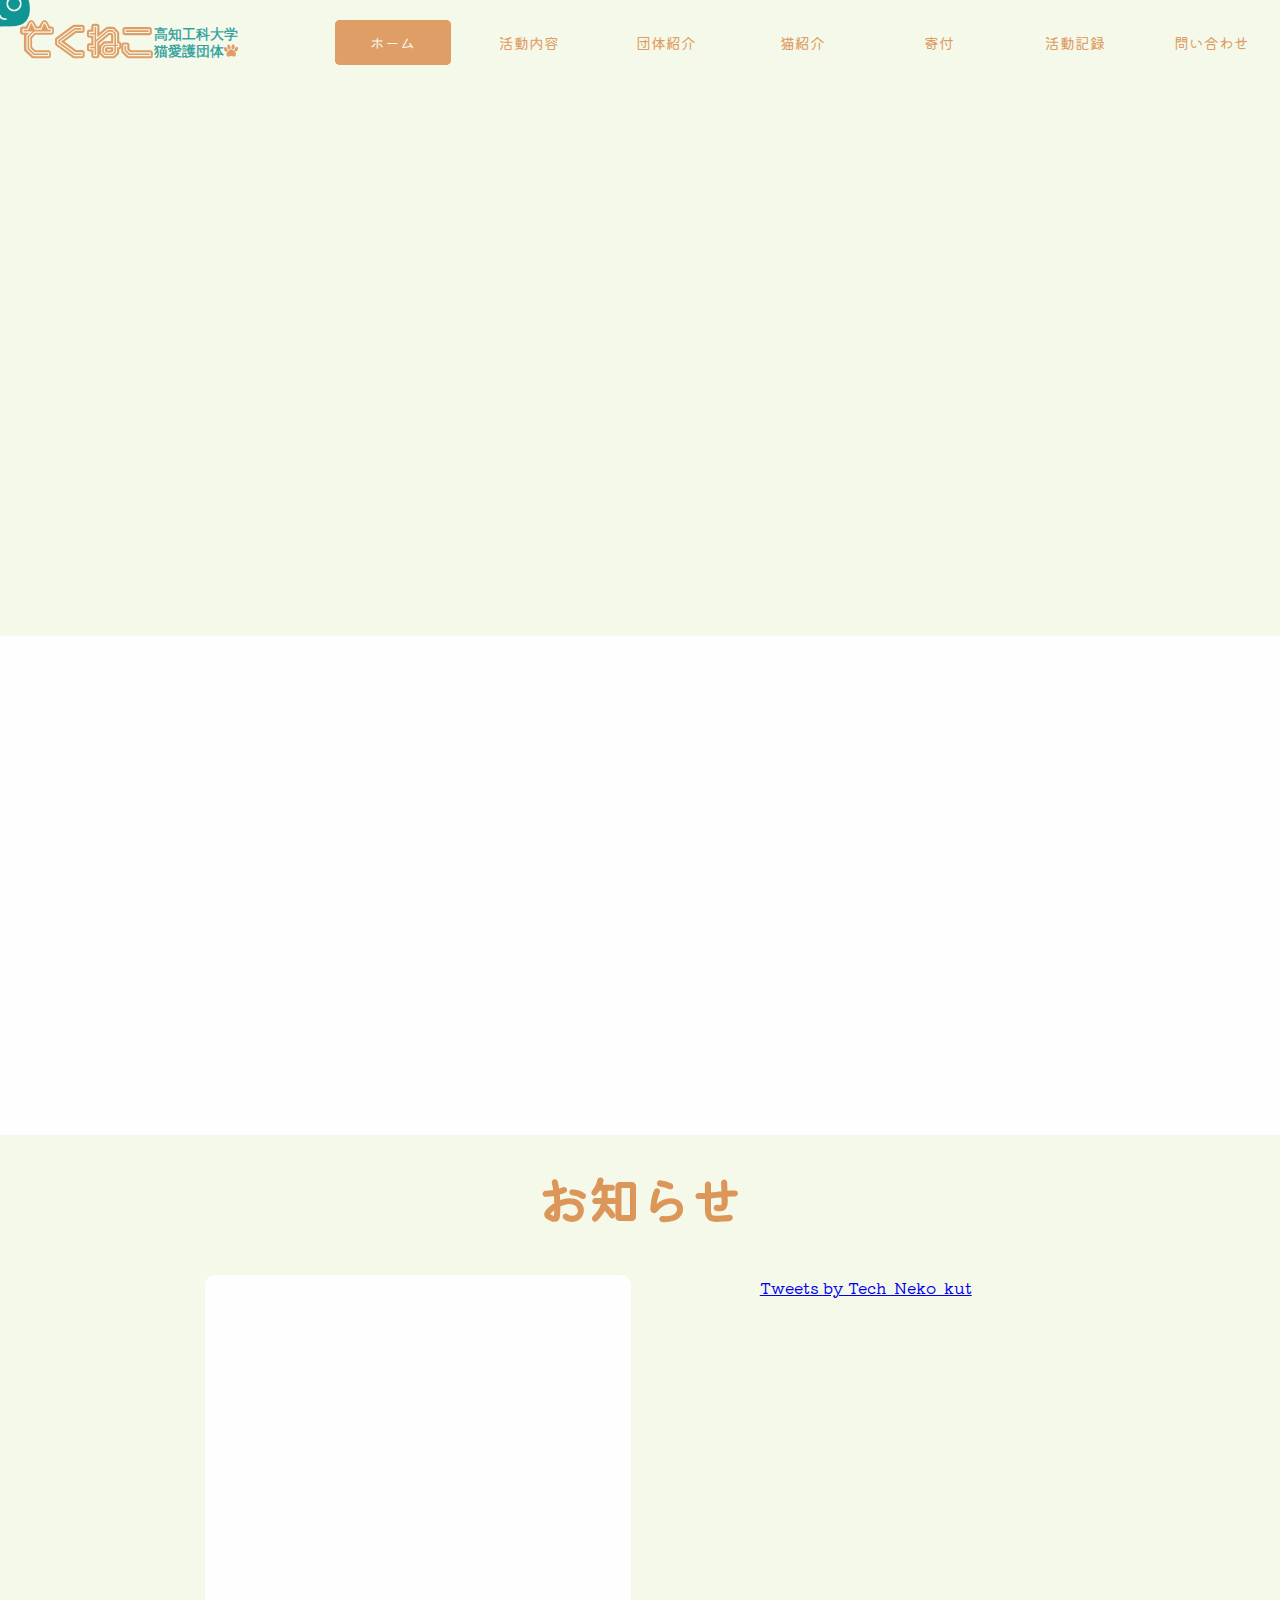
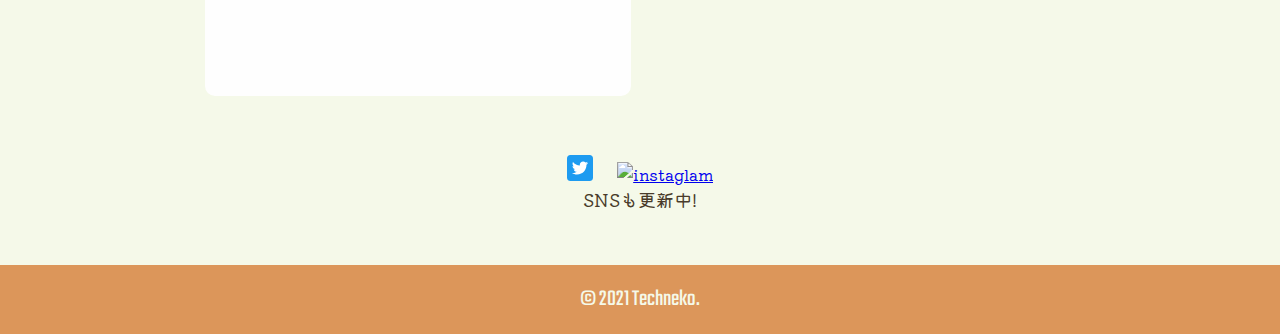
==== index.html @ 7e7b0cdd "svg" ====
<!DOCTYPE html>
<html lang="ja">

<head prefix=”og: http://ogp.me/ns#">
    <!-- Global site tag (gtag.js) - Google Analytics -->
    <script async src="https://www.googletagmanager.com/gtag/js?id=UA-202539326-1"></script>
    <script>
        window.dataLayer = window.dataLayer || [];
        function gtag() { dataLayer.push(arguments); }
        gtag('js', new Date());

        gtag('config', 'UA-202539326-1');
    </script>

    <meta charset="UTF-8">
    <meta http-equiv="X-UA-Compatible" content="IE=edge" />
    <link rel="stylesheet" href="style.css">
    <title>てくねこ | 高知工科大学猫サークル</title>
    <link rel="shortcut icon" href="favicon.ico" type="favicon.ico">
    <link rel="preconnect" href="https://fonts.gstatic.com">

    <link href="https://fonts.googleapis.com/css2?family=Kiwi+Maru:wght@300;400;500&family=Teko:wght@600&display=swap"
        rel="stylesheet">
    <meta name="viewport" content="width=device-width, initial-scale=1.0, maximum-scale=1.0, minimum-scale=1.0">
    <meta name="description" content="「てくねこ」は猫の保護に関わる様々な活動を通して、 人と猫のより良い共存について学ぶ学生団体(サークル)です。
    現在は主に高知工科大学周辺の猫を管理しています。" />

    <meta property="og:url" content="https://techneko-kut.com/" />
    <meta property="og:title" content="てくねこ | 高知工科大学猫サークル" />
    <meta property="og:description" content="「てくねこ」は猫の保護に関わる様々な活動を通して、 人と猫のより良い共存について学ぶ学生団体(サークル)です。
    現在は主に高知工科大学周辺の猫を管理しています。" />
    <meta property="og:type" content="website" />
    <meta property="og:site_name" content="てくねこ" />
    <meta property="og:image" content="http://techneko-kut.com/ogplogo.png" />
    <meta property="og:locale" content="ja_JP" />
    <!-- <meta property="fb:app_id" content="appIDを入力" /> -->

    <meta name="twitter:card" content="summary" />
    <meta name="twitter:site" content="@Tech_Neko_kut" />
    <meta name="twitter:creator" content="@Tech_Neko_kut" />
    <meta name="twitter:image" content="https://techneko-kut.com/ogplogo.png" />
    <meta name="twitter:title" content="てくねこ | 高知工科大学猫サークル">

</head>

<body>
    <script src="https://code.jquery.com/jquery-3.6.0.min.js"
        integrity="sha256-/xUj+3OJU5yExlq6GSYGSHk7tPXikynS7ogEvDej/m4=" crossorigin="anonymous"></script>
    <script src="techneko.js"></script>
    <!--←本体の下に設置しないと動きません！-->
    <div class="col-9 blurTrigger">
        <h1 class="fadeRightTrigger">てくねこ</h1> <img src="leader3_filter2.jpg" alt="" width="3000" height="1500">
    </div>
    <main>
        <section class="col-6">
            <h1 class="title fadeUpTrigger">ABOUT</h1>
            <h2 class="fadeUpTrigger">てくねこ</h2>
            <br>
            <img class="fadeUpTrigger" src="h&c.png" alt="" width = "283" height="130">
            <p class="fadeUpTrigger">
                人と猫のより良い共生を目指して設立された
                <br> 高知工科大学の学生団体です。
            </p>
        </section>
        <section class="col-5">
            <h2 class="title">お知らせ</h2>
            <div class="info">
                <dl>
                    <div class="col-3 fadeUpTrigger">
                        <dt>2021/7/23</dt>
                        <dd>
                            <a href="cat.html">猫情報を更新しました。<br>【パパンダ, 深キョン, まゆげ】</a>
                        </dd>
                    </div>
                    <div class="col-3 fadeUpTrigger">
                        <dt>2021/7/15</dt>
                        <dd>
                            <a href="index.html">ホームページを作成しました。</a>
                        </dd>
                    </div>
                    <!-- <div class="col-3 fadeUpTrigger">
                        <dt>2021/4/26</dt>
                        <dd>
                            <a href="#">ホームページを作成しました。</a>
                        </dd>
                    </div>
                    <div class="col-3 fadeUpTrigger">
                        <dt>2021/4/26</dt>
                        <dd>
                            <a href="#">ホームページを作成しました。</a>
                        </dd>
                    </div>
                    <div class="col-3 fadeUpTrigger">
                        <dt>2021/4/26</dt>
                        <dd>
                            <a href="#">ホームページを作成しました。</a>
                        </dd>
                    </div>
                    <div class="col-3 fadeUpTrigger">
                        <dt>2021/4/26</dt>
                        <dd>
                            <a href="#">ホームページを作成しました。</a>
                        </dd>
                    </div>
                    <div class="col-3 fadeUpTrigger">
                        <dt>2021/4/26</dt>
                        <dd>
                            <a href="#">ホームページを作成しました。</a>
                        </dd>
                    </div> -->
                </dl>
                <div class="sidebar">
                    <a class="twitter-timeline" data-lang="ja" data-width="400" data-height="350"
                        href="https://twitter.com/Tech_Neko_kut?ref_src=twsrc%5Etfw">Tweets by Tech_Neko_kut</a>
                    <script async src="https://platform.twitter.com/widgets.js" charset="utf-8"></script>
                </div>
            </div>
            <div class="sns_tag">
                <a href="https://mobile.twitter.com/tech_neko_kut"><img src="Twitter.svg" alt="twitter" class="sns" width="266" height="266"></a>
                <a href="https://www.instagram.com/tech_neko/"><img src="Instagram.png" alt="instaglam" class="sns" width="266" height="266"></a>
                <p>SNSも更新中!</p>
            </div>
        </section>
    </main>
    <nav>
        <div class="titleimage">
            <!-- <img src="logo.png" alt="logo" class="logo"> -->
            <a href="index.html">
                <img src="techneko_text2.svg" alt="title" class="techneko" width="564" height="104">
            </a>
        </div>

        <ul class="p-container">
            <li><a href="index.html" class="current"><span>ホーム</span></a></li>
            <li><a href="activity.html"><span>活動内容</span></a></li>
            <li><a href="group.html"><span>団体紹介</span></a></li>
            <li><a href="cat.html"><span>猫紹介</span></a></li>
            <li><a href="donation.html"><span>寄付</span></a></li>
            <li><a href="https://pando.life/standbycats"><span>活動記録</span></a></li>
            <li><a href="contact.html"><span>問い合わせ</span></a></li>
        </ul>
        <div class="snav">
            <ul class="s-container">
                <li><a href="index.html"><span>ホーム</span></a></li>
                <li><a href="activity.html"><span>活動内容</span></a></li>
                <li><a href="group.html"><span>団体紹介</span></a></li>
                <li><a href="cat.html"><span>猫紹介</span></a></li>
                <li><a href="donation.html"><span>寄付</span></a></li>
                <li><a href="https://pando.life/standbycats"><span>活動記録</span></a></li>
                <li><a href="contact.html"><span>問い合わせ</span></a></li>
                <li class="close"><span>閉じる</span></li>
            </ul>
        </div>
        <div id="hamburger">
            <span></span>
        </div>

    </nav>
    <footer>
        <p>
            © 2021 Techneko.
        </p>
    </footer>

</body>

</html>
---- style.css ----
* {
    margin: 0;
    padding: 0;
}

#stalker {
    pointer-events: none;
    position: fixed;
    top: -26px;
    /*座標調節（カーソル位置と円の中心を合わせる)*/
    left: -30px;
    /*座標調節（カーソル位置と円の中心を合わせる）*/
    width: 60px;
    /*マウスストーカーの直径*/
    height: 53px;
    /*マウスストーカーの直径*/
    background: url(greencat.png);
    background-size: 100%;
    transform: translate(0, 0);
    transition: transform 0.2s, top, 0.5s, left 0.5s, width .5s, height .5s, background-color .5s;
    /*ちょっと遅れてついてくるように*/
    transition-timing-function: ease-out;
    z-index: 999;
}



body {
    background: #F5F9E9;
    margin: 0;
    padding: 0;
    position: relative;
    overflow-x: hidden;
    font-family: 'Kiwi Maru', serif;
}

nav.titleimage {
    float: left;
    overflow: hidden;
}

img {
    width: 100%;
    height: auto;
}

img.logo {
    display: flex;
    width: 20%;
    margin-top: 30px;
    margin-left: 30px;
    max-width: 100px;
}

img.techneko {
    display: flex;
    width: 17vw;
    max-width: 400px;
}

.p-container {
    margin-left: auto;
    margin-right: 20px;
    width: auto;
}

nav {
    position: fixed;
    display: flex;
    top: 0;
    left: 0;
    width: 100%;
    min-height: 5%;
    padding: 20px 10px 10px 20px;
    overflow: hidden;
    background: #F5F9E9;
    opacity: 0.92;
    margin: 0px;
    text-align: center;
}

nav li {
    list-style-type: none;
    display: inline;
    padding: 0 10px;
    flex-wrap: nowrap;
    float: left;
}

.p-container a {
    height: 20px;
    width: 6.6vw;
    position: relative;
    display: table-cell;
    padding: 8px 16px;
    border-radius: 5px;
    color: #DC965A;
    background: #DC965A;
    text-decoration: none;
    font-size: 1.15vw;
    font-weight: medium;
    line-height: 2.0em;
    -webkit-transition: .8s;
    transition: .8s;
}

.p-container a.current {
    color: #F5F9E9;
}

.p-container a span {
    position: relative;
    z-index: 1;
}

.p-container a::before, .p-container a::after {
    content: "";
    position: absolute;
    top: 0;
    display: block;
    width: 51%;
    height: 100%;
    -webkit-transition: .2s;
    transition: .2s;
    background-color: #F5F9E9;
}

.p-container a.current::before, .p-container a.current::after {
    background-color: #DC965A;
    border-radius: 5px;
}

.p-container a::before {
    left: 0;
}

.p-container a::after {
    right: 0;
}

.p-container a:hover::before, .p-container a:hover::after {
    width: 0;
    background: #F5F9E9;
    border-radius: 5px;
}

.p-container a.current:hover::before, .p-container a.current:hover::after {
    background: #F5F9E9;
}

.p-container a:hover {
    color: #F5F9E9;
    border-radius: 5px;
}

main {
    overflow: hidden;
    background: #F5F9E9;
    position: relative;
    margin: 0px;
    color: #493B2A;
    display: flex;
    flex-direction: column;
    min-height: 72vh;
}

main.prepare {
    min-height: 67vh;
    margin: 160px 160px 0px;
    padding-bottom: 0;
}


/*横向き*/

/* @media screen and (orientation:landscape){
    main{
        padding-bottom: 0px;
    }  
  } */

/* その場で */

.fadeUp {
    animation-name: fadeUpAnime;
    animation-duration: 2.5s;
    animation-fill-mode: forwards;
    opacity: 0;
}

@keyframes fadeUpAnime {
    from {
        opacity: 0;
        transform: translateY(100px);
    }
    to {
        opacity: 1;
        transform: translateY(0);
    }
}

.fadeUpTrigger {
    opacity: 0;
}

.fadeRight {
    animation-name: fadeRightAnime;
    animation-duration: 2.5s;
    animation-fill-mode: forwards;
    opacity: 0;
}

@keyframes fadeRightAnime {
    from {
        opacity: 0;
        transform: translateX(100px);
    }
    to {
        opacity: 1;
        transform: translateX(0);
    }
}

.fadeRightTrigger {
    opacity: 0;
}

/* その場で */

.fadeIn {
    animation-name: fadeInAnime;
    animation-duration: 2.5s;
    animation-fill-mode: forwards;
    opacity: 0;
}

@keyframes fadeInAnime {
    from {
        opacity: 0;
    }
    to {
        opacity: 1;
    }
}

.fadeInTrigger {
    opacity: 0;
}

/* ぼかしから出現 */

.blur {
    animation-name: blurAnime;
    animation-duration: 2s;
    animation-fill-mode: forwards;
}

@keyframes blurAnime {
    from {
        filter: blur(10px);
        transform: scale(1.02);
        opacity: 0;
    }
    to {
        filter: blur(0);
        transform: scale(1);
        opacity: 1;
    }
}

/* スクロールをしたら出現する要素にはじめに透過0を指定　*/

.blurTrigger {
    opacity: 0;
}

.col-9 {
    position: relative;
    clear: both;
    margin: 12vmin 130px 0vw;
}

.col-9 h1 {
    display: flex;
    position: absolute;
    width: 35vw;
    height: 6vw;
    color: #FEFEFE;
    font-size: 7vw;
    margin: 15vw auto 6vw 42vw;
    padding: 1.2vw;
}

.col-9 h1 p {
    font-size: 3vw;
    margin-bottom: 1.2vw;
    margin-top: auto;
}

.col-6 {
    background: #FEFEFE;
    height: 38vw;
    text-align: center;
    padding-top: 1vw;
}

.col-6 img {
    width: 18vw;
}

.col-6 h1.title {
    line-height: 1;
    font-family: 'Teko', sans-serif;
    color: #DC965A;
    font-weight: bold;
    margin-top: 5vw;
    margin-bottom: 0;
    font-size: 6vw;
}

.col-6 h2{
    color: #493B2A;
    font-size: 2.5vw;
    margin-top: 0;
}

.col-6 p {
    color: #493B2A;
    font-size: 2vw;
    width: 50vw;
    overflow-wrap: break-word;
    margin: 25px auto 5.5vw;
}

.col-5 {
    margin: 3vw 0px 0px;
    background: #F5F9E9;
    min-height: 45vh;
    text-align: center;
}

.col-5 .title {
    display: inline-block;
    top: -26px;
    left: 10px;
    padding: 0 9px;
    line-height: 1;
    font-size: 4vw;
    color: #DC965A;
    font-weight: bold;
}

.col-5 p {
    margin: auto;
    color: #493B2A;
    font-size: 2vw;
    margin-bottom: 5px;
}

.info {
    display: flex;
    margin: 0px 16vw;
}

dl {
    overflow: auto;
    width: 47%;
    height: 44.5vh;
    margin: 50px 0px;
    margin-right: 1vw;
    padding: 10px 0px 10px 20px;
    background-color: #FEFEFE;
    border-radius: 10px;
    font-size: 1.3vw;
}
dt{
    margin-right: 2vw;
}

dd a {
    color: #0E9594;
}

.col-3 {
    margin-top: 20px;
    display: flex;
}

.sidebar {
    margin-top: 50px;
    margin-left: 1vw;
    width: 48.5%;
    background: #F5F9E9;
    color: #493B2A;
}

.sns {
    width: 6%;
    height: 6%;
    margin-left: 10px;
    margin-right: 10px;
}

.sns_tag {
    display: inline-block;
    margin-top: 1vh;
    margin-bottom: 8vh;
}

.sns_tag p {
    font-size: 18px;
}

body{
    min-height: 100vh; /* ←コンテンツの高さの最小値＝ブラウザの高さに指定 */
    position: relative;/* ←相対位置 */
    padding-bottom: 5vh; /* ←フッターの高さを指定 */
    box-sizing: border-box;
}

footer {
    position: absolute;/* ←絶対位置 */
    bottom: 0;
    background-color: #DC965A;
    width: 100%;
    padding: 1vh 0;
    z-index: 1;
}

footer p {
    font-family: 'Teko', sans-serif;
    color: #F5F9E9;
    text-align: center;
    padding: 1vh;
    font-size: 1.8vw;
}

h1 {
    text-align: center;
    width: 35vw;
    line-height: 1;
    font-size: 5.5vw;
    color: #DC965A;
    font-weight: bold;
    margin: 120px auto 40px;
}

.col {
    display: flex;
    justify-content: center;
    margin: 0;
    padding: 100px 150px 90px;
    background: #FEFEFE;
    text-align: left;
}

.col text {
    display: inline-block;
}

.col img.pato {
    width: 11vw;
    height: 16vw;
    margin-top: 50px;
    margin-right: 60px;
    margin-left: 50px;
}

.col img.tnr {
    width: 16vw;
    height: 20vw;
    margin: 80px 20px 0px;
}

.col img.talk {
    width: 18vw;
    height: 15vw;
    margin: 40px 20px 0px 30px;
}

.col .title {
    margin-top: 30px;
    margin-bottom: 5px;
    margin-left: 0px;
    width: 40vw;
    line-height: 1;
    font-size: 5vw;
    color: #DC965A;
    font-weight: bold;
    text-align: left;
}

.col p {
    padding-top: 30px;
    padding-bottom: 100px;
    color: #493B2A;
    font-size: 1.8vw;
    width: 60vw;
    overflow-wrap: break-word;
}

.group {
    justify-content: center;
    min-height: 380px;
    text-align: left;
}

.group img {
    display: block;
    width: 50%;
    margin-left: auto;
    margin-right: auto;
    border-radius: 8px;
}

.group p {
    display: block;
    width: 800px;
    padding-top: 30px;
    padding-bottom: 100px;
    margin-left: auto;
    margin-right: auto;
    color: #493B2A;
    font-size: 24px;
    overflow-wrap: break-word;
}

.group table {
    display: block;
    margin: 5vw auto;
    width: 63%;
    font-size: 2vw;
    border-collapse: collapse;
}

.group table tr {
    border-bottom: solid 3px #F5F9E9;
}

.group table tr:last-child {
    border-bottom: none;
}

.group table th {
    position: relative;
    text-align: center;
    width: 30%;
    background-color: #DC965A;
    color: #FEFEFE;
    text-align: center;
    padding: 10px 0;
    border-radius: 4px;
}

.group table th:after {
    display: block;
    content: "";
    width: 0px;
    height: 0px;
    position: absolute;
    top: calc(50% - 10px);
    right: -10px;
    border-left: 10px solid #DC965A;
    border-top: 10px solid transparent;
    border-bottom: 10px solid transparent;
}

.group table td {
    text-align: left;
    width: 70%;
    text-align: center;
    background-color: #FEFEFE;
    padding: 10px 20px;
    border-radius: 8px;
}

.group a {
    font-weight: bold;
}

.group a:link {
    color: #0E9594;
    text-decoration: underline;
}

.group a:visited {
    color: #0E9594;
    text-decoration: underline;
}

.group a:active {
    color: #DC965A;
}

.beige {
    background: #F5F9E9;
}

p.c{
    text-align: center;
    font-size: 1.2em;
    margin-bottom: 5vh;
}

h2.neko {
    display: flex;
    font-size: 3.2vw;
    color: #0E9594;
    margin: 20px auto 10px;
    text-align: center;
}

.screen {
    display: flex;
    flex-wrap: wrap;
    margin: 0px 9% 7vh 11%;
    text-align: center;
}

.screen .card {
    display: block;
    padding: 20px;
    margin-top: 4vh;
    width: 44vh;
    height: 44vh;
    background-color: #FEFEFE;
    border-style: dashed;
    border-width: 3px;
    border-color: #DC965A;
    border-radius: 200px;
    /* box-shadow: 4px 5px #C5C9B9; */
}

.screen .card:not(:nth-child(3n+3)) {
    margin-right: 2.3%;
}

.screen .card:nth-child(3n+3) {
    margin-right: 2.3%;
}

.screen .card img {
    width: 55%;
    margin: 1vh auto 2vh;
}

.screen .card img.side {
    width: 82%;
    margin: 2vh 5% 3vh;
}

.screen .card h2 {
    width: 80%;
    margin: 7% auto 0px;
    font-size: 2.5vw;
    color: #493B2A;
    line-height: 1em;
}

.screen .card h3 {
    margin: 0px auto 20px;
    font-size: 20px;
    color: #493B2A;
}

.screen .card h3.female {
    color: #DC965A;
}

.screen .card h3.male {
    color: #0E9594
}

.overlay{
    display: none;
    width: 100%;
    height: 100%;
    position: fixed;
    overflow: scroll;
    top: 0;
    left: 0;
    z-index: 100;
    background-color: rgba(14, 149, 148, .8);
}

.overlay img{
    float: left;
    width: 40vw;
    margin: 20vh 3vw 20vh 10vw;
}

.overlay h3{
    font-size: 6vw;
    color: #FEFEFE;
    margin: 16vh 0 5vh;
}

.overlay p{
    font-size: 2vw;
    margin-left: 50%;
    height: 29vh;
    width: 43vw;
    color: #FEFEFE;
}

.overlay h4{
    color: #FEFEFE;
    font-size: 2vw;
}

.donation {
    display: flex;
    margin: 0 auto 6.1vw;
    font-size: 1.6vw;
    color: #493B2A;
    text-align: center;
    width: 48vw;
}

.donation a:link {
    color: #0E9594;
    text-decoration: underline;
}

.donation a:visited {
    color: #0E9594;
    text-decoration: underline;
}

.donation a:active {
    color: #DC965A;
}

form {
    width: 45vw;
    margin: 0 auto;
}

form label {
    display: flex;
    width: auto;
    font-size: 2.5vw;
    padding: 0px 10px 10px;
}

form input {
    display: flex;
    font-size: 1.8vw;
    width: 45vw;
    margin: 0 auto;
}

form textarea {
    display: flex;
    font-size: 1.8vw;
    width: 45vw;
    margin: 0 auto;
    height: 12vw;
}

form button {
    display: flex;
    line-height: 3vw;
    margin: 5px auto 20px;
    background-color: #DC965A;
    color: #F5F9E9;
    font-size: 1.8vw;
    font-family: 'Kiwi Maru', serif;
    text-align: center;
    padding: 0 20px;
    border-color: #DC965A;
    border-bottom: 5px solid #CC864A;
    border-radius: 3px;
}

form button:hover {
    margin: 8px auto 20px;
    color: #F5F9E9;
    background: #DC965A;
    border-bottom: 2px solid #CC864A;
    border-radius: 3px;
}

p.contact {
    display: flex;
    text-align: center;
    width: 31vw;
    margin: 10px auto 40px;
    font-size: 1.5vw;
}

p.thanks {
    display: flex;
    text-align: center;
    width: 50vw;
    margin: 10px auto 30px;
    font-size: 1.8vw;
}

a.thanks {
    display: flex;
    text-align: center;
    width: 10vw;
    margin: 10px auto 30px;
}

a.thanks:link {
    color: #0E9594;
    text-decoration: underline;
}

a.thanks:visited {
    color: #0E9594;
    text-decoration: underline;
}

a.thanks:active {
    color: #DC965A;
}

.s-container {
    display: none;
}

@media screen and (max-width: 1025px){
    nav {
        padding: 2vw;
    }
    nav li {
        padding: 0 2px;
    }
    nav a {
        width: 6.4vw;
    }

    /* .screen .card:nth-child(3n+3){
        margin-right: 2.6%;
    } */

    .screen {
        margin: 0;
        padding: 0 10vw 6vh 12vw;
    }
    
    .screen .card {
        height: 35vw;
        width: 35vw;
        margin-top: 2.3%;
        padding: 5px;
    }

    p.c{
        font-size: 2vw;
        margin-bottom: 2vh;
    }

    .overlay img{
        float: none;
        width: 80%;
        margin: 15vh 10vw 0;
        border-radius: 2px;
    }
    
    .overlay h3{
        font-size: 6vw;
        color: #FEFEFE;
        margin: 3vh 10vw 0;
    }
    
    .overlay p{
        font-size: 3vw;
        margin-left: 10vw;
        height: 20vh;
        width: 80%;
        color: #FEFEFE;
    }

    .overlay h4{
        font-size: 3vw;
        display: inline-block;
        margin-left: 10vw;
    }

    dl {
        height: 24vh;
    }
}
@media screen and (max-width: 1000px) {
    dl {
        height: 32vh;
    }
}

@media screen and (max-width: 750px) {
    #stalker{
        display: none;
    }
    img.techneko{
        width: 35vw;
    }
    nav {
        height: 8vw;
        padding: 3vw 2vw 0;
    }
    nav .p-container {
        display: none;
    }
    #humberger {
        position: relative;
        display: block;
        width: 30px;
        height: 25px;
        margin: 0 0 0 auto;
    }
    #hamburger span {
        position: absolute;
        top: 6.3vw;
        right: 6.5vw;
        display: block;
        width: 5%;
        height: 2px;
        background-color: #DC965A;
        transform: translateY(-50%);
    }
    #hamburger::before {
        content: '';
        display: block;
        position: absolute;
        top: 4.4vw;
        right: 6.5vw;
        width: 5%;
        height: 2px;
        background-color: #DC965A;
    }
    #hamburger::after {
        content: '';
        display: block;
        position: absolute;
        top: 7.7vw;
        right: 6.5vw;
        width: 5%;
        height: 2px;
        background-color: #DC965A;
    }
    .snav {
        position: fixed;
        z-index: 10;
        top: 0;
        left: 0;
        width: 100%;
        height: 100vh;
        display: block;
        background: rgba(14, 149, 148, .8);
        transition: all .2s ease-in-out;
        opacity: 0;
        transform: translateY(-100%);
    }
    ul.s-container {
        padding: 0;
        display: flex;
        flex-direction: column;
        justify-content: center;
        align-items: center;
        height: 100%;
    }
    .s-container li {
        margin: 20px;
        padding: 0 auto;
        
    }
    .s-container li span {
        font-size: 15px;
        color: #F5F9E9;
        width: auto;
    }
    .s-container li a, .s-container li span {
        padding: 20px 0;
        text-decoration:none;
    }
    /*基準となるli要素*/
    .s-container .close {
        position: relative;
        padding-left: 20px;
    }
    /*バツ印線1*/
    .s-container .close::before {
        content: '';
        position: absolute;
        top: 50%;
        left: 0;
        display: block;
        width: 16px;
        height: 1px;
        background: #F5F9E9;
        transform: rotate( 45deg);
    }
    /*バツ印線2*/
    .s-container .close::after {
        content: '';
        position: absolute;
        top: 50%;
        left: 0;
        display: block;
        width: 16px;
        height: 1px;
        background: #F5F9E9;
        transform: rotate( -45deg);
    }
    .toggle {
        transform: translateY( 0 );
        opacity: 1;
     }

    .col-9 {
        position: relative;
        clear: both;
        margin: 13vmin 0px 0px;
    }
    .col-9 h1 {
        width: 35vw;
        height: 6vw;
        font-size: 8vw;
        margin: 11vh auto auto 52vw;
    }
    .col-6 {
        height: 58vw;
        padding-top: 1vw;
    }
    .col-6 img {
        width: 30vw;
    }
    .col-6 h1.title {
        line-height: 1;
        margin-top: 5vw;
    }
    .col-6 p {
        width: 70vw;
        margin: 5vw auto 5.5vw;
        font-size: 3vw;
    }
    .col-5 .title{
        font-size: 5vw;
    }
    .info {
        display: block;
        margin: 0px 3px;
    }
    dl{
        height: 30vw;
        width: auto;
        margin: 10px 0px;
        font-size: 3vw;
    }
    .sidebar{
        margin: 10px auto 0;
        height: 400px;
        width: 95vw;
    }   
    .sns_tag {
        margin: 5vh 0;
    }
    
    .sns_tag p {
        font-size: 18px;
    }

    h1 {
        margin: 55px auto 20px;
        font-size: 8vw;
    }
    .col {
        padding: 10px 20px 25px 20px;
        background: #FEFEFE;
        text-align: left;
        display: block;
    }
    .col text {
        display: inline-block;
    } 
    .col img{
        display: flex;
    }
    .col img.pato {
        width: 16vw;
        height: 24vw;
        margin: 10px auto;
    }
    .col img.tnr {
        width: 22vw;
        height: 28vw;
        margin: 10px auto;
    }
    .col img.talk {
        width: 22vw;
        height: 18vw;
        margin: 10px auto 30px;
    }
    .col .title {
        width: 80vw;
        font-size: 8vw;
    }
    .col p {
        padding: 18px;
        font-size: 3vw;
        width: 80vw;
    }
    .beige {
        background: #F5F9E9;
    }

    .group img {
        width: 90%;
    }
    .group table {
        width: 70%;
        margin: 20px auto;
        font-size: 3vw;
    }

    main.prepare {
        margin: 35px 5px;
    }
    main.prepare h1{
        width: 100%;
    }
    main.prepare p{
        font-size: 4vw;
    }
    .donation {
        width: 66vw;
    }

    h2.neko {
        font-size: 4vw;
    }

    .screen {
        margin: 0;
        padding: 0 10vw 6vh 12vw;
    }
    
    .screen .card {
        padding: 5px;
        height: 32vw;
        width: 32vw;
        margin-top: 2.3%;
    }


    form {
        width: 80vw;
        margin: 0 auto;
    }
    form label{
        font-size: 4vw;
    }
    form input{
        font-size: 2.5vw;
    }
    form textarea{
        font-size: 2.5vw;
        height: 20vh;
    }
    form button {
        line-height: 3vw;
        margin: 5px auto 20px;
        font-size: 3vw;
        padding: 10px 20px;
    }

    p.contact {
        font-size: 2.5vw;
        width: 65%;
    }

    p.thanks{
        width: 75%;
    }
    a.thanks{
        margin: 20px auto;
        width: 40%;
    }

    footer p{
        font-size: 4vw;
    }
}
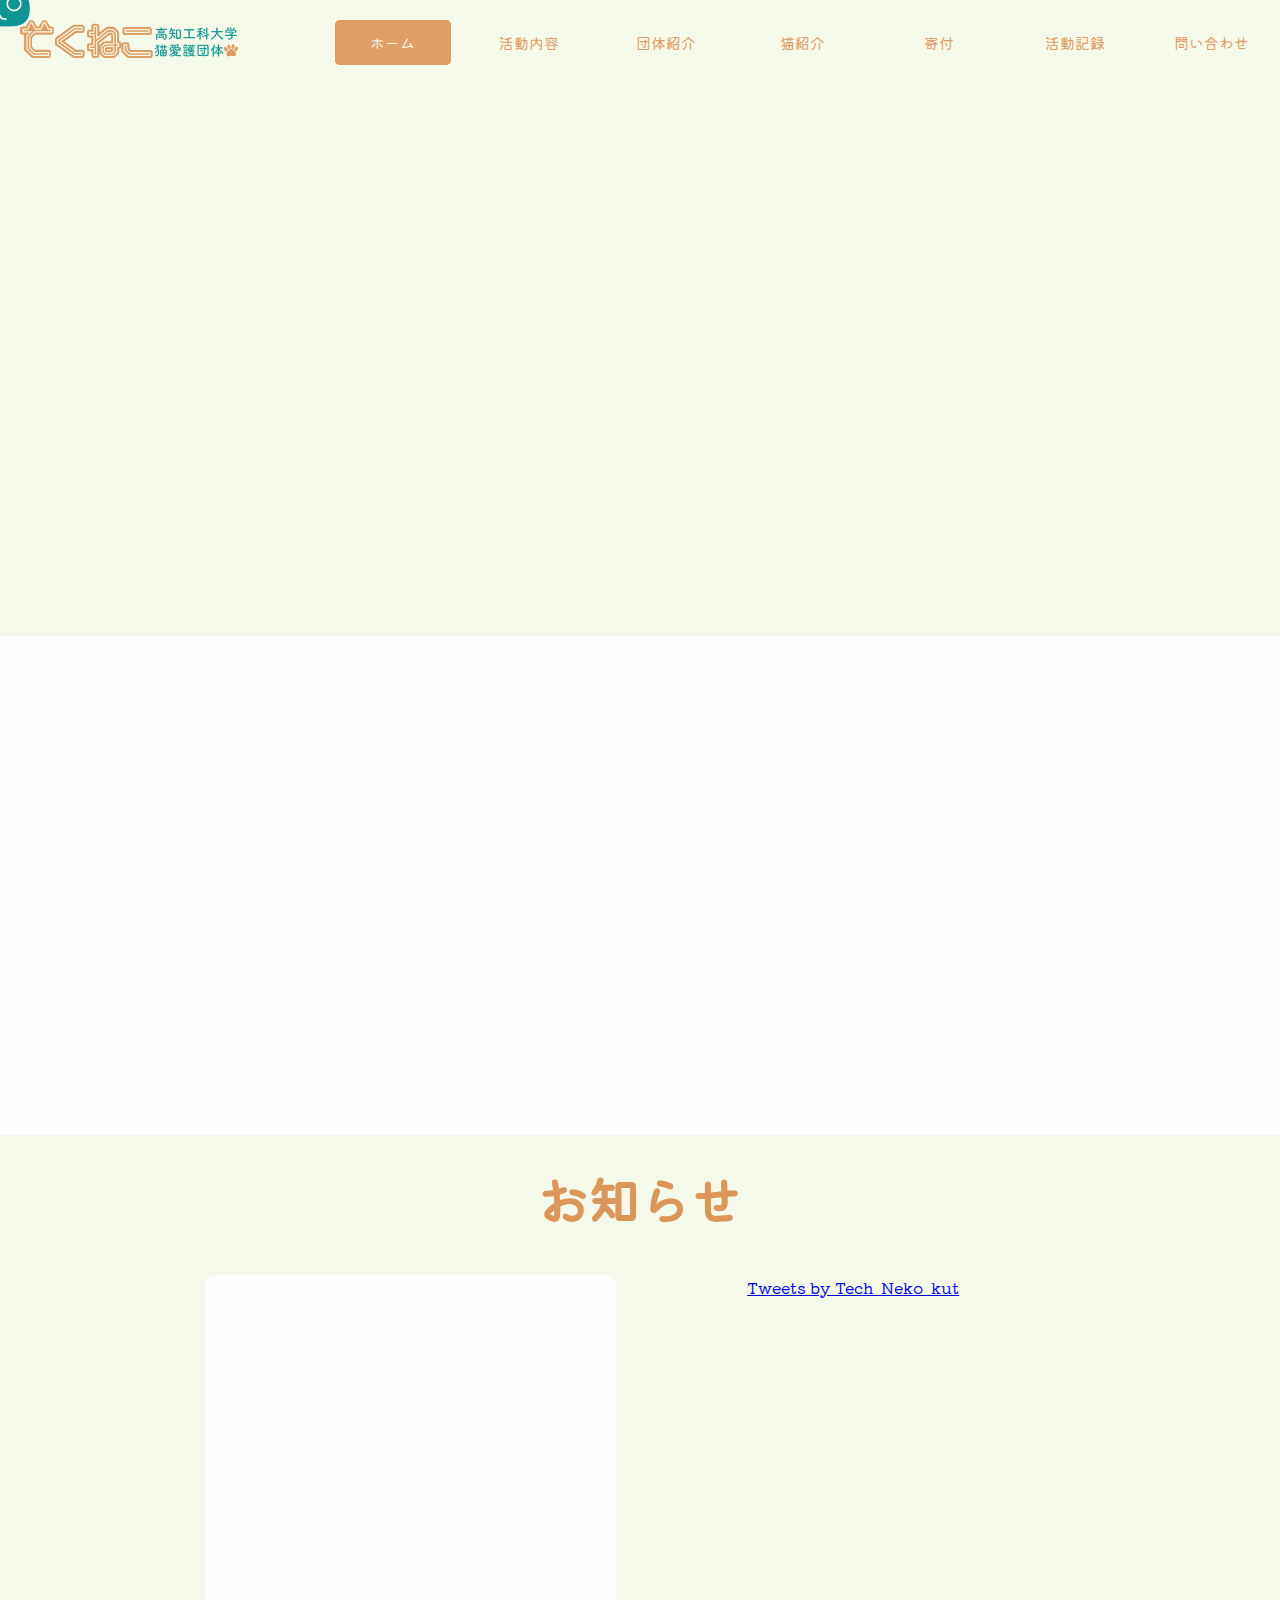
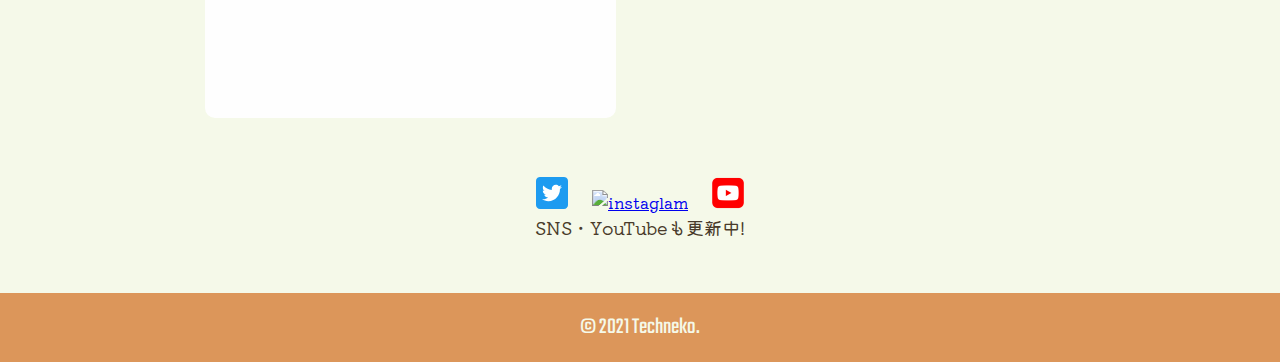
==== commit 50f6e209: "軽微な修正" ====
--- a/index.html
+++ b/index.html
@@ -18,6 +18,7 @@
     <title>てくねこ | 高知工科大学猫サークル</title>
     <link rel="shortcut icon" href="favicon.ico" type="favicon.ico">
     <link rel="preconnect" href="https://fonts.gstatic.com">
+    <link rel="canonical" href="https://techneko-kut.com">
 
     <link href="https://fonts.googleapis.com/css2?family=Kiwi+Maru:wght@300;400;500&family=Teko:wght@600&display=swap"
         rel="stylesheet">
@@ -118,7 +119,8 @@
             <div class="sns_tag">
                 <a href="https://mobile.twitter.com/tech_neko_kut"><img src="Twitter.svg" alt="twitter" class="sns" width="266" height="266"></a>
                 <a href="https://www.instagram.com/tech_neko/"><img src="Instagram.png" alt="instaglam" class="sns" width="266" height="266"></a>
-                <p>SNSも更新中!</p>
+                <a href="https://www.youtube.com/channel/UC-OPeYU5Yvpwix0-ZpuMOAA/featured"><img src="youtube_social_squircle_red.png" alt="instaglam" class="sns" width="266" height="266"></a>
+                <p>SNS・YouTubeも更新中!</p>
             </div>
         </section>
     </main>
--- a/style.css
+++ b/style.css
@@ -364,8 +364,8 @@
 
 dl {
     overflow: auto;
-    width: 47%;
-    height: 44.5vh;
+    width: 45%;
+    height: 47vh;
     margin: 50px 0px;
     margin-right: 1vw;
     padding: 10px 0px 10px 20px;
@@ -642,6 +642,16 @@
 .screen .card img {
     width: 55%;
     margin: 1vh auto 2vh;
+    cursor: pointer;
+}
+.screen .card img:hover{
+    position: relative;
+    bottom: 2vh;
+}
+
+.screen .card img:active{
+    position: relative;
+    bottom: 2vh;
 }
 
 .screen .card img.side {
@@ -740,7 +750,7 @@
     display: flex;
     width: auto;
     font-size: 2.5vw;
-    padding: 0px 10px 10px;
+    padding: 0px 0px 10px;
 }
 
 form input {
@@ -784,9 +794,13 @@
 p.contact {
     display: flex;
     text-align: center;
-    width: 31vw;
-    margin: 10px auto 40px;
+    width: 42vw;
+    margin: 10px auto 50px;
     font-size: 1.5vw;
+}
+p.contact a{
+    display: contents;
+    color: #0E9594;
 }
 
 p.thanks {
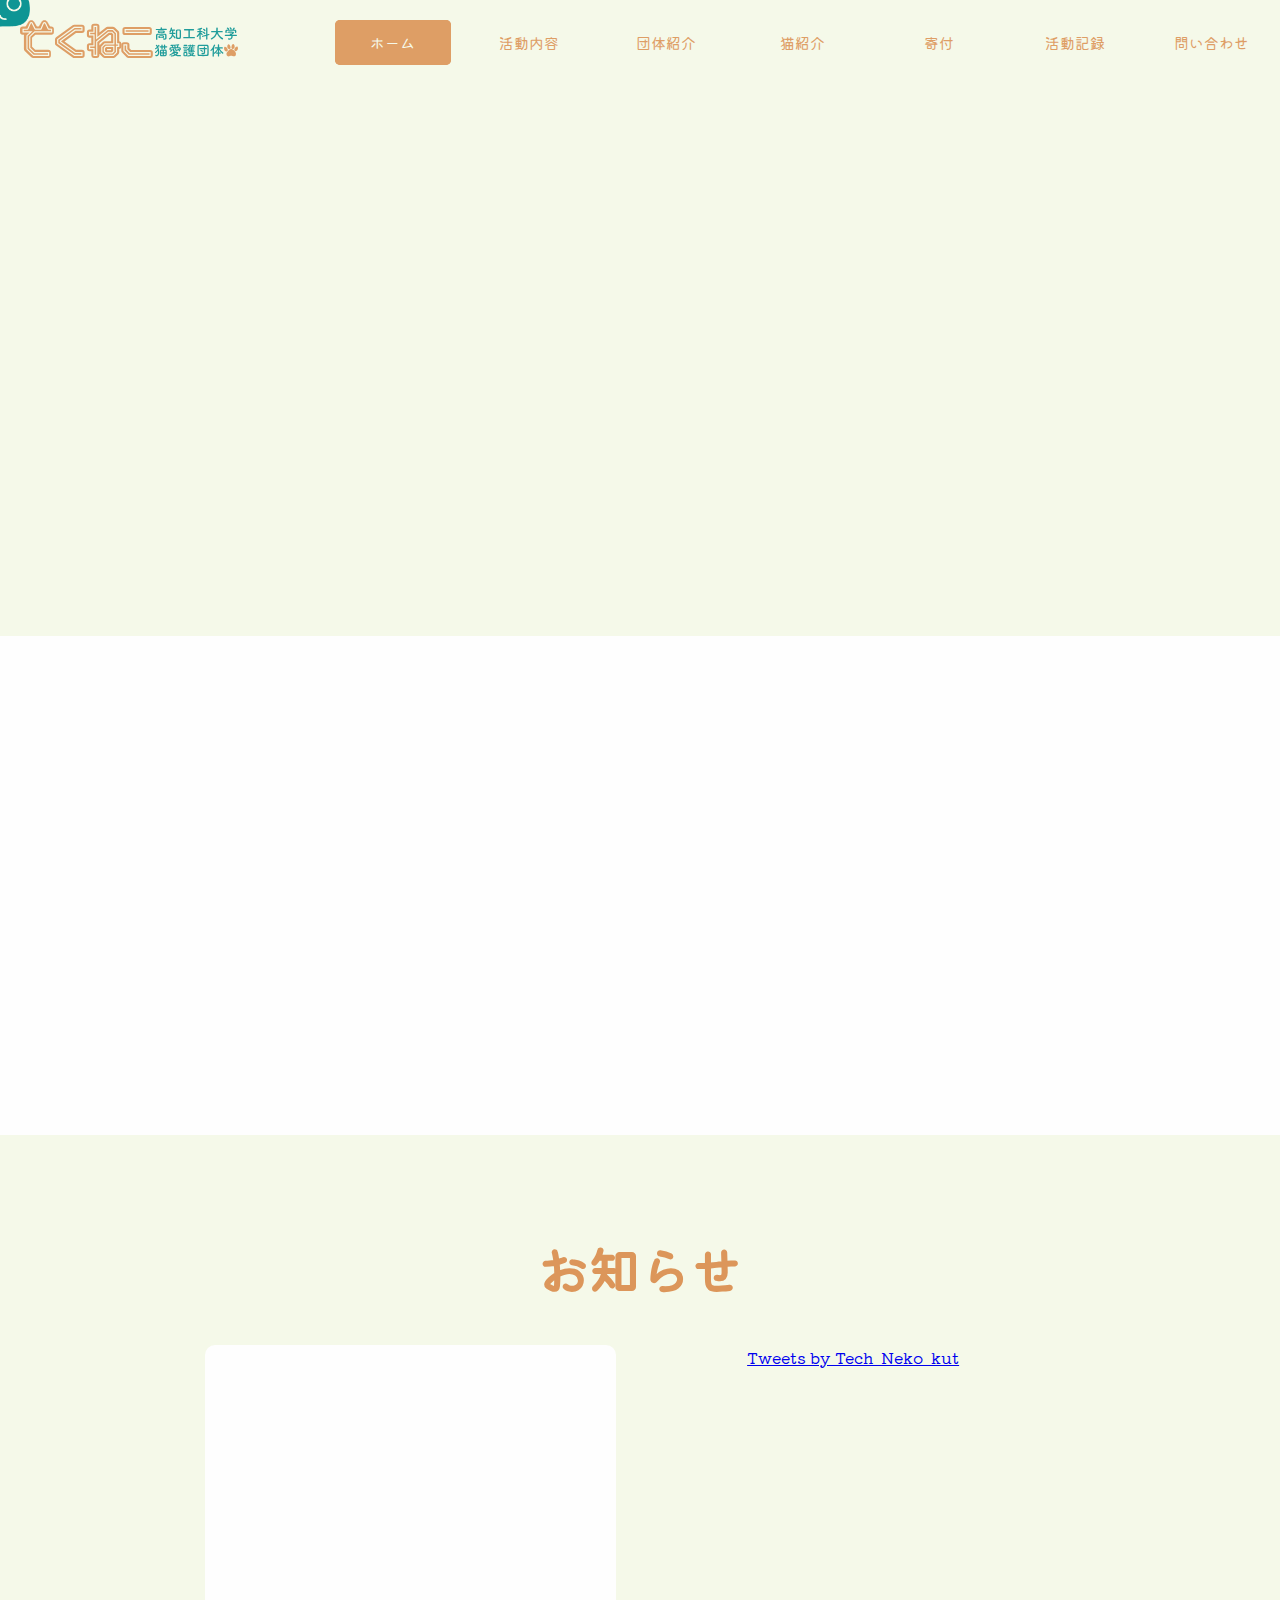
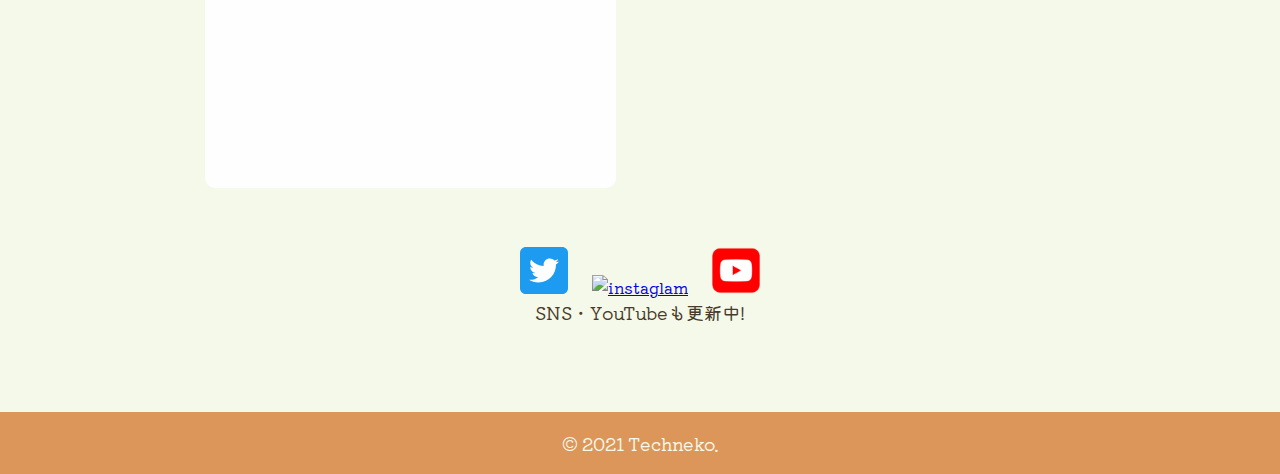
==== commit 9be9cd89: "footerの修正, 軽微な修正" ====
--- a/index.html
+++ b/index.html
@@ -20,7 +20,7 @@
     <link rel="preconnect" href="https://fonts.gstatic.com">
     <link rel="canonical" href="https://techneko-kut.com">
 
-    <link href="https://fonts.googleapis.com/css2?family=Kiwi+Maru:wght@300;400;500&family=Teko:wght@600&display=swap"
+    <link href="https://fonts.googleapis.com/css2?family=Kiwi+Maru:wght@300;400;500&display=swap"
         rel="stylesheet">
     <meta name="viewport" content="width=device-width, initial-scale=1.0, maximum-scale=1.0, minimum-scale=1.0">
     <meta name="description" content="「てくねこ」は猫の保護に関わる様々な活動を通して、 人と猫のより良い共存について学ぶ学生団体(サークル)です。
--- a/style.css
+++ b/style.css
@@ -157,7 +157,7 @@
     overflow: hidden;
     background: #F5F9E9;
     position: relative;
-    margin: 0px;
+    margin: 0 0 3vh;
     color: #493B2A;
     display: flex;
     flex-direction: column;
@@ -310,12 +310,11 @@
 
 .col-6 h1.title {
     line-height: 1;
-    font-family: 'Teko', sans-serif;
+    font-family: 'Kiwi Maru', serif;
     color: #DC965A;
-    font-weight: bold;
     margin-top: 5vw;
     margin-bottom: 0;
-    font-size: 6vw;
+    font-size: 5vw;
 }
 
 .col-6 h2{
@@ -333,7 +332,7 @@
 }
 
 .col-5 {
-    margin: 3vw 0px 0px;
+    margin: 12vh 0px 0px;
     background: #F5F9E9;
     min-height: 45vh;
     text-align: center;
@@ -395,8 +394,8 @@
 }
 
 .sns {
-    width: 6%;
-    height: 6%;
+    width: 9%;
+    height: 9%;
     margin-left: 10px;
     margin-right: 10px;
 }
@@ -424,15 +423,15 @@
     background-color: #DC965A;
     width: 100%;
     padding: 1vh 0;
-    z-index: 1;
+    z-index: -1;
 }
 
 footer p {
-    font-family: 'Teko', sans-serif;
+    font-family: 'Kiwi Maru', serif;
     color: #F5F9E9;
     text-align: center;
     padding: 1vh;
-    font-size: 1.8vw;
+    font-size: 1.4vw;
 }
 
 h1 {
@@ -847,6 +846,10 @@
         width: 6.4vw;
     }
 
+    .col-5 {
+        margin: 5vh 0px 0px;
+    }
+
     /* .screen .card:nth-child(3n+3){
         margin-right: 2.6%;
     } */
@@ -918,6 +921,9 @@
     }
     nav .p-container {
         display: none;
+    }
+    main{
+        margin: 0 0 2vh;
     }
     #humberger {
         position: relative;
@@ -1046,6 +1052,7 @@
     .col-6 h1.title {
         line-height: 1;
         margin-top: 5vw;
+        font-size: 7vw;
     }
     .col-6 p {
         width: 70vw;
@@ -1081,6 +1088,7 @@
     h1 {
         margin: 55px auto 20px;
         font-size: 8vw;
+        width: 60vw;
     }
     .col {
         padding: 10px 20px 25px 20px;
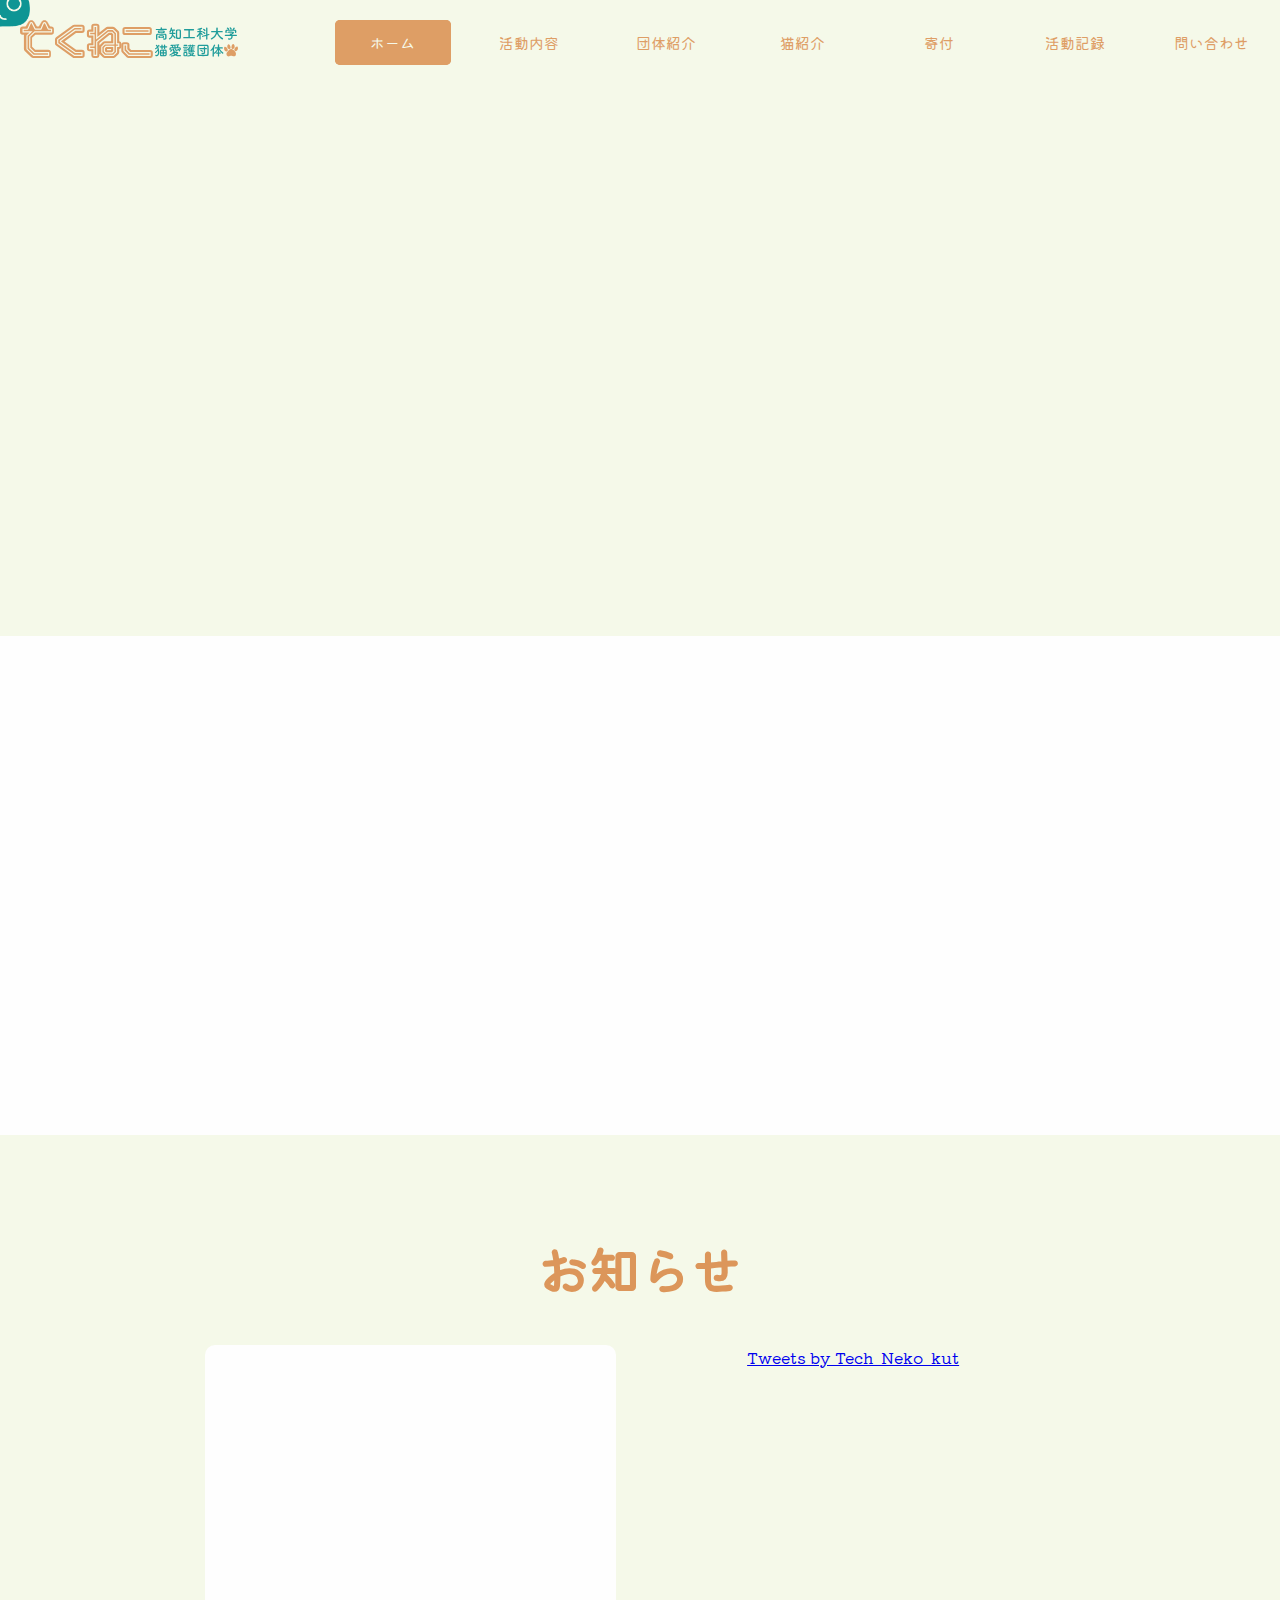
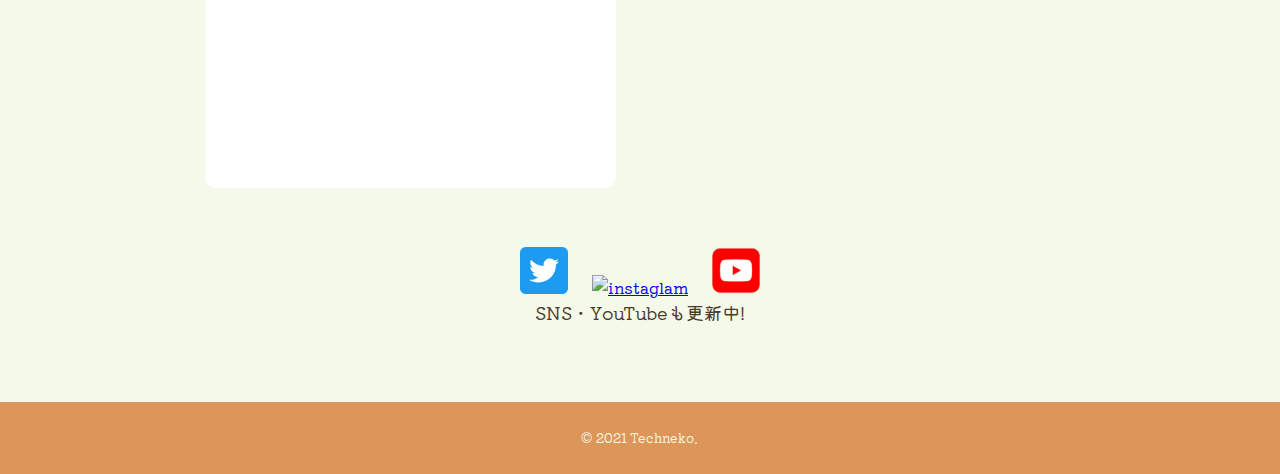
==== commit 8914f7a0: "最適化" ====
--- a/index.html
+++ b/index.html
@@ -16,11 +16,12 @@
     <meta http-equiv="X-UA-Compatible" content="IE=edge" />
     <link rel="stylesheet" href="style.css">
     <title>てくねこ | 高知工科大学猫サークル</title>
-    <link rel="shortcut icon" href="favicon.ico" type="favicon.ico">
+    <link rel="shortcut icon" href="favicon.ico">
+    <link rel="apple-touch-icon" href="apple-touch-icon-180x180.png">
     <link rel="preconnect" href="https://fonts.gstatic.com">
     <link rel="canonical" href="https://techneko-kut.com">
 
-    <link href="https://fonts.googleapis.com/css2?family=Kiwi+Maru:wght@300;400;500&display=swap"
+    <link href="https://fonts.googleapis.com/css2?family=Kiwi+Maru:wght@300;500&display=swap"
         rel="stylesheet">
     <meta name="viewport" content="width=device-width, initial-scale=1.0, maximum-scale=1.0, minimum-scale=1.0">
     <meta name="description" content="「てくねこ」は猫の保護に関わる様々な活動を通して、 人と猫のより良い共存について学ぶ学生団体(サークル)です。
--- a/style.css
+++ b/style.css
@@ -422,7 +422,7 @@
     bottom: 0;
     background-color: #DC965A;
     width: 100%;
-    padding: 1vh 0;
+    padding: 2vh 0;
     z-index: -1;
 }
 
@@ -431,7 +431,7 @@
     color: #F5F9E9;
     text-align: center;
     padding: 1vh;
-    font-size: 1.4vw;
+    font-size: 1vw;
 }
 
 h1 {
@@ -901,6 +901,9 @@
     dl {
         height: 24vh;
     }
+    footer{
+        padding: 1.5vh 0;
+    }
 }
 @media screen and (max-width: 1000px) {
     dl {
@@ -935,10 +938,10 @@
     #hamburger span {
         position: absolute;
         top: 6.3vw;
-        right: 6.5vw;
+        right: 7.2vw;
         display: block;
         width: 5%;
-        height: 2px;
+        height: 2.2px;
         background-color: #DC965A;
         transform: translateY(-50%);
     }
@@ -947,9 +950,9 @@
         display: block;
         position: absolute;
         top: 4.4vw;
-        right: 6.5vw;
+        right: 7.2vw;
         width: 5%;
-        height: 2px;
+        height: 2.2px;
         background-color: #DC965A;
     }
     #hamburger::after {
@@ -957,9 +960,9 @@
         display: block;
         position: absolute;
         top: 7.7vw;
-        right: 6.5vw;
+        right: 7.2vw;
         width: 5%;
-        height: 2px;
+        height: 2.2px;
         background-color: #DC965A;
     }
     .snav {
@@ -1204,6 +1207,6 @@
     }
 
     footer p{
-        font-size: 4vw;
+        font-size: 2vw;
     }
 }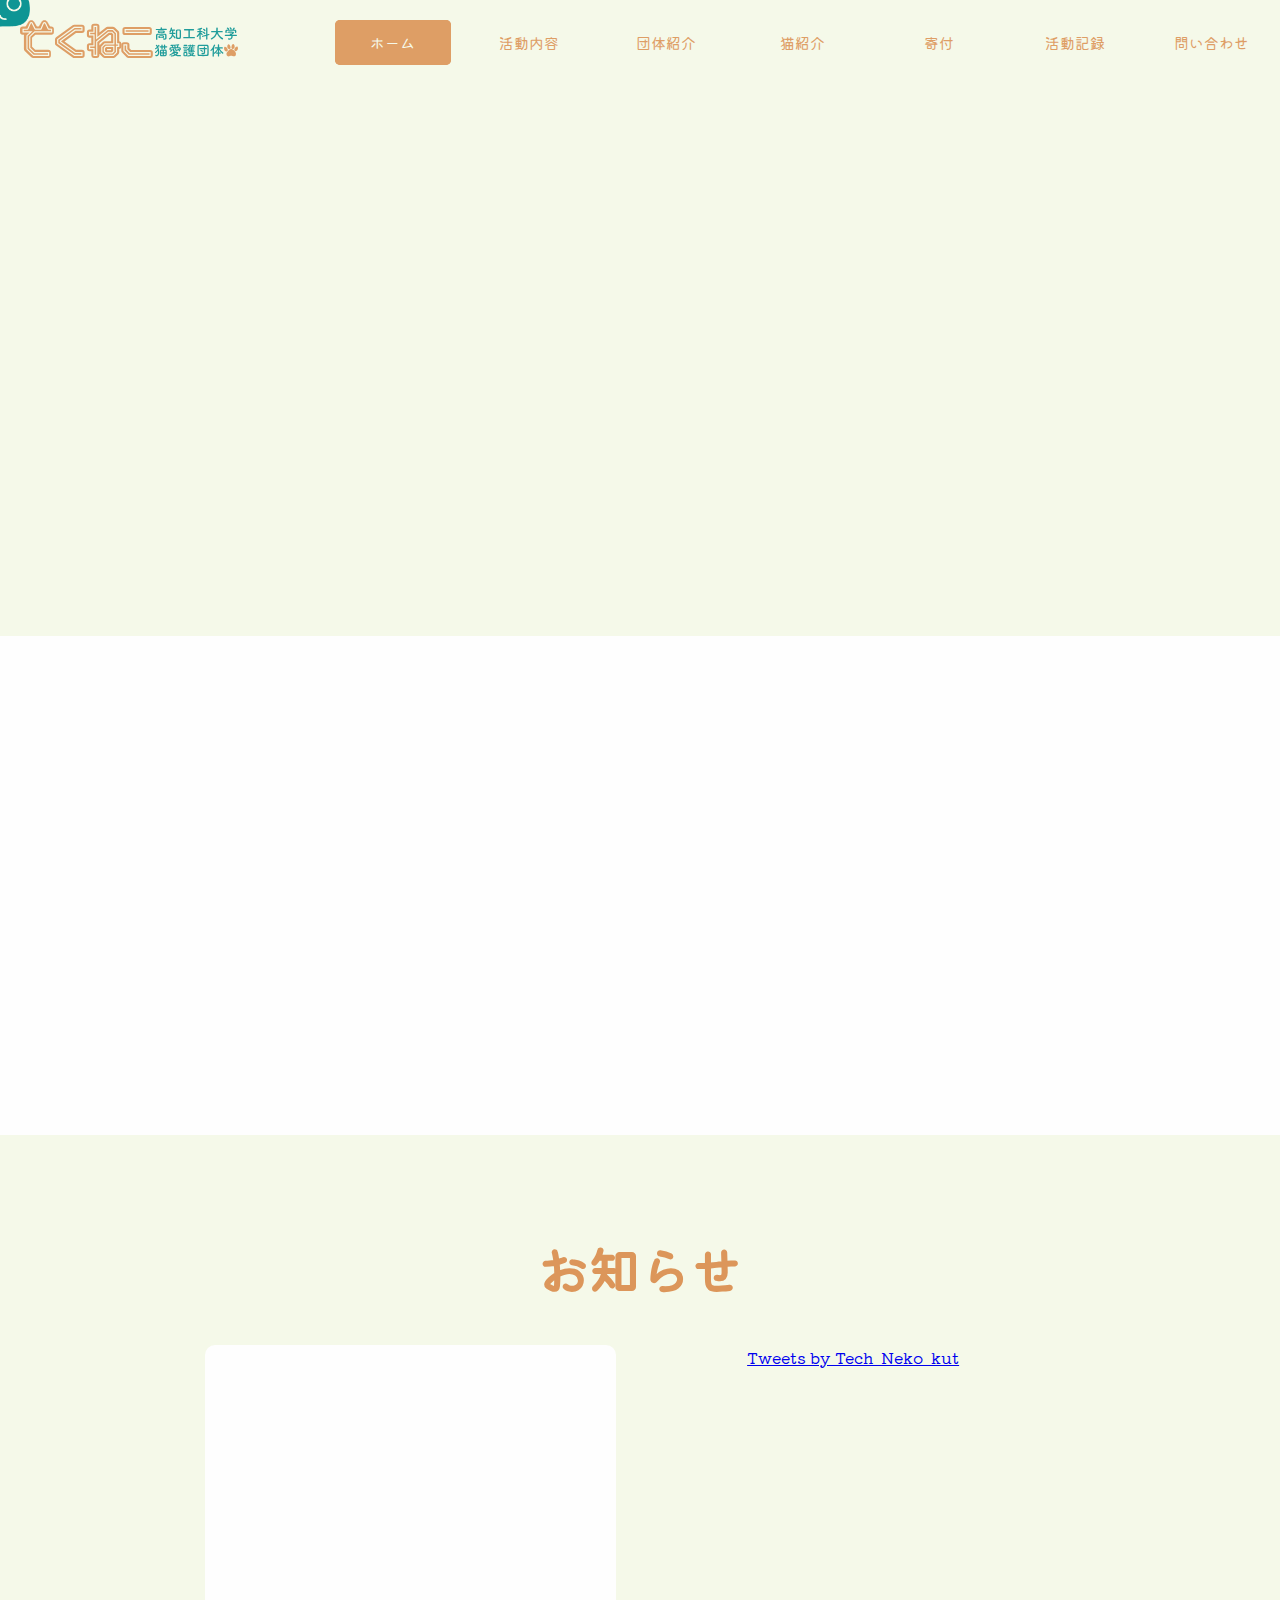
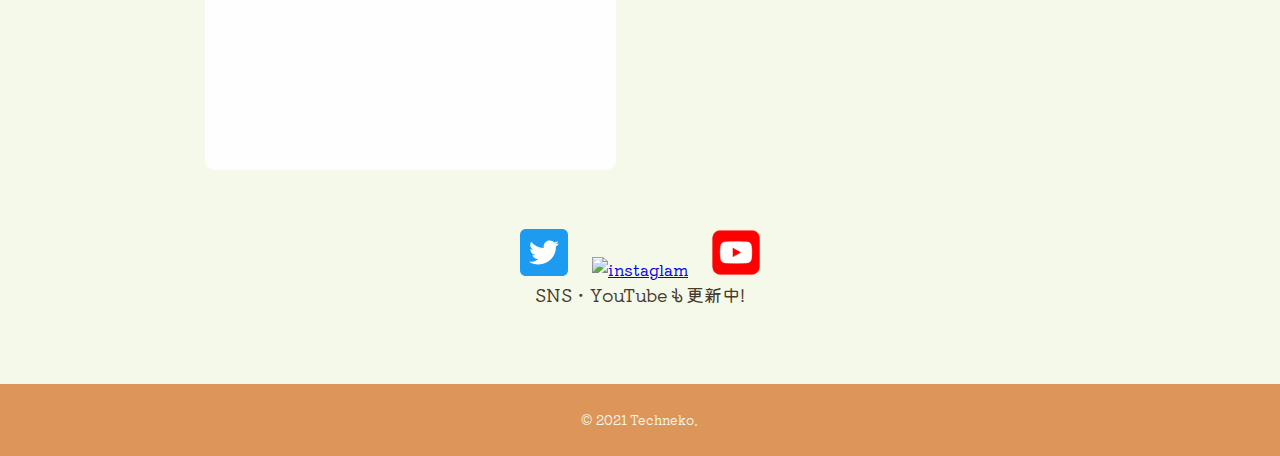
==== commit 590e4180: "update information" ====
--- a/index.html
+++ b/index.html
@@ -69,6 +69,12 @@
             <div class="info">
                 <dl>
                     <div class="col-3 fadeUpTrigger">
+                        <dt>2021/8/20</dt>
+                        <dd>
+                            <a href="cat.html">猫情報を更新しました。<br>【チビクロ, ラテ】</a>
+                        </dd>
+                    </div>
+                    <div class="col-3 fadeUpTrigger">
                         <dt>2021/7/23</dt>
                         <dd>
                             <a href="cat.html">猫情報を更新しました。<br>【パパンダ, 深キョン, まゆげ】</a>
@@ -81,18 +87,6 @@
                         </dd>
                     </div>
                     <!-- <div class="col-3 fadeUpTrigger">
-                        <dt>2021/4/26</dt>
-                        <dd>
-                            <a href="#">ホームページを作成しました。</a>
-                        </dd>
-                    </div>
-                    <div class="col-3 fadeUpTrigger">
-                        <dt>2021/4/26</dt>
-                        <dd>
-                            <a href="#">ホームページを作成しました。</a>
-                        </dd>
-                    </div>
-                    <div class="col-3 fadeUpTrigger">
                         <dt>2021/4/26</dt>
                         <dd>
                             <a href="#">ホームページを作成しました。</a>
--- a/style.css
+++ b/style.css
@@ -364,7 +364,7 @@
 dl {
     overflow: auto;
     width: 45%;
-    height: 47vh;
+    height: 45vh;
     margin: 50px 0px;
     margin-right: 1vw;
     padding: 10px 0px 10px 20px;
@@ -620,8 +620,8 @@
     display: block;
     padding: 20px;
     margin-top: 4vh;
-    width: 44vh;
-    height: 44vh;
+    width: 42vh;
+    height: 42vh;
     background-color: #FEFEFE;
     border-style: dashed;
     border-width: 3px;
@@ -941,7 +941,7 @@
         right: 7.2vw;
         display: block;
         width: 5%;
-        height: 2.2px;
+        height: 2px;
         background-color: #DC965A;
         transform: translateY(-50%);
     }
@@ -952,7 +952,7 @@
         top: 4.4vw;
         right: 7.2vw;
         width: 5%;
-        height: 2.2px;
+        height: 2px;
         background-color: #DC965A;
     }
     #hamburger::after {
@@ -962,7 +962,7 @@
         top: 7.7vw;
         right: 7.2vw;
         width: 5%;
-        height: 2.2px;
+        height: 2px;
         background-color: #DC965A;
     }
     .snav {
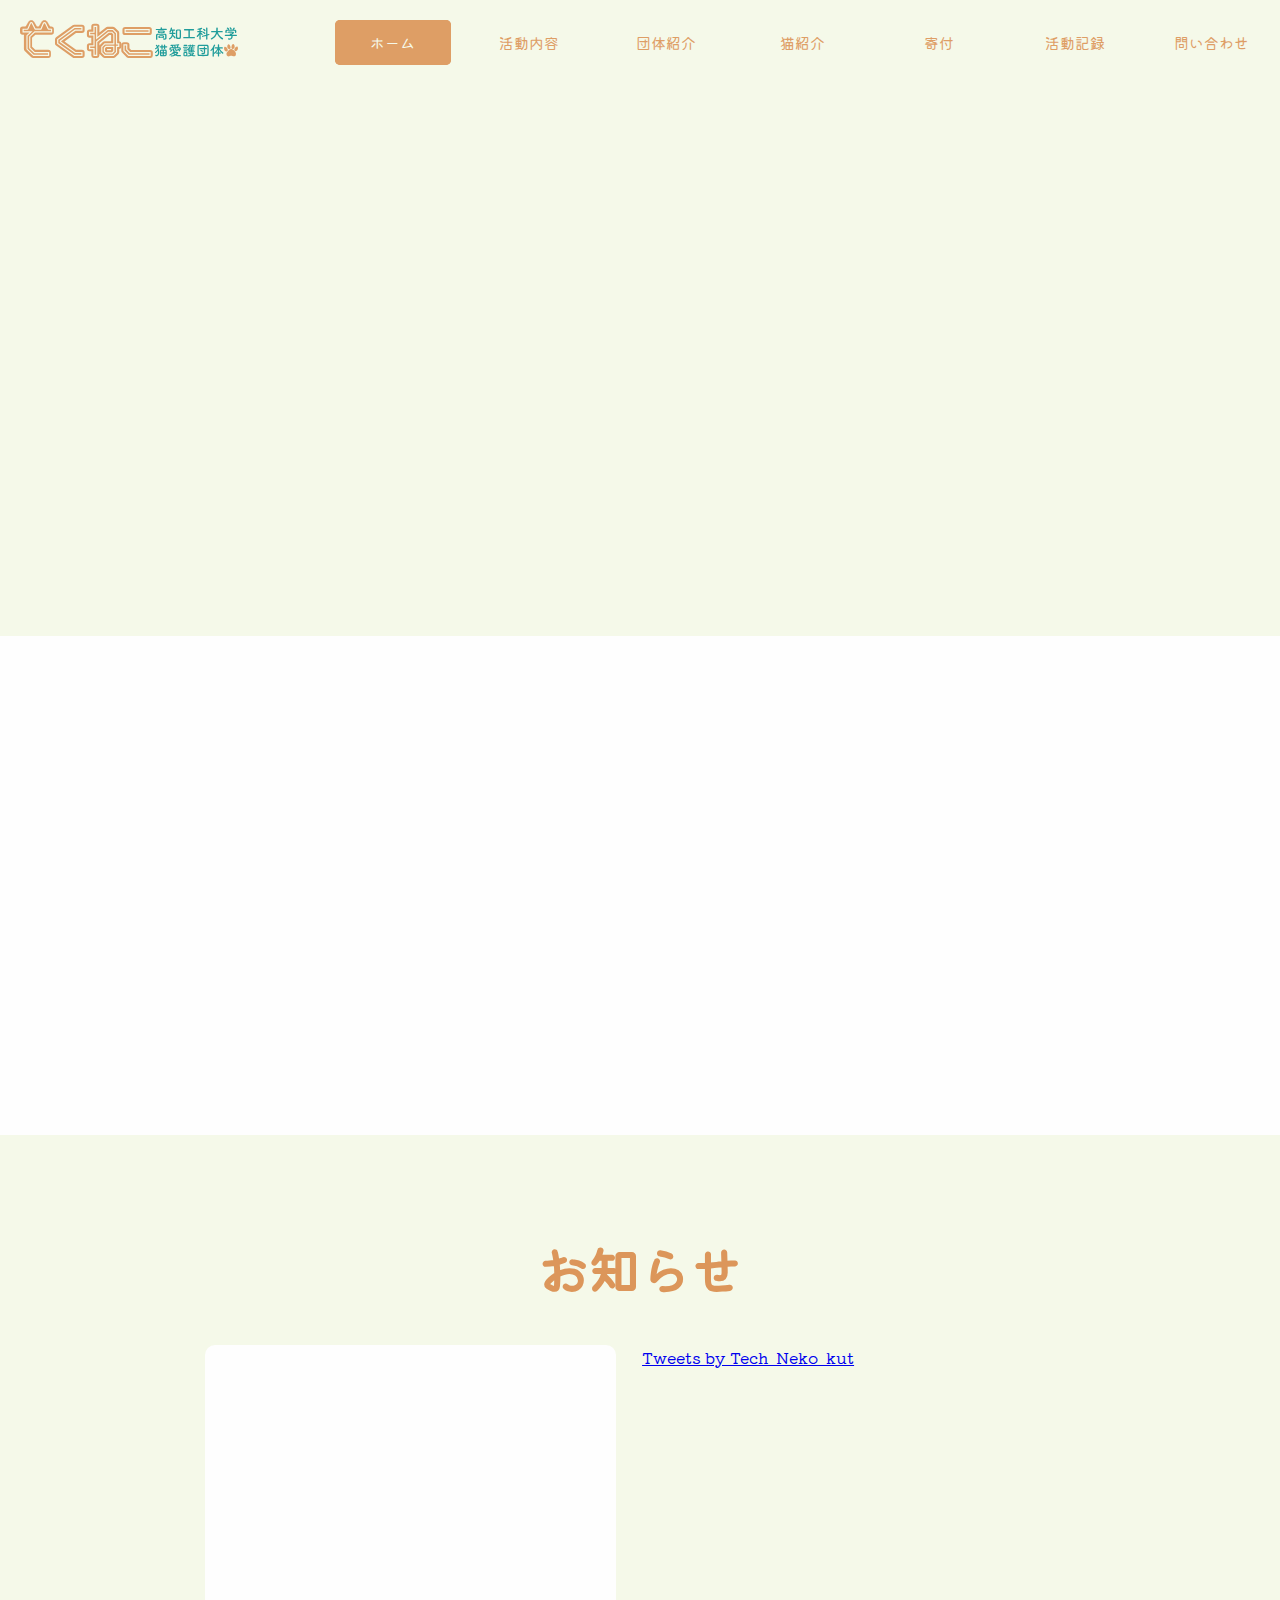
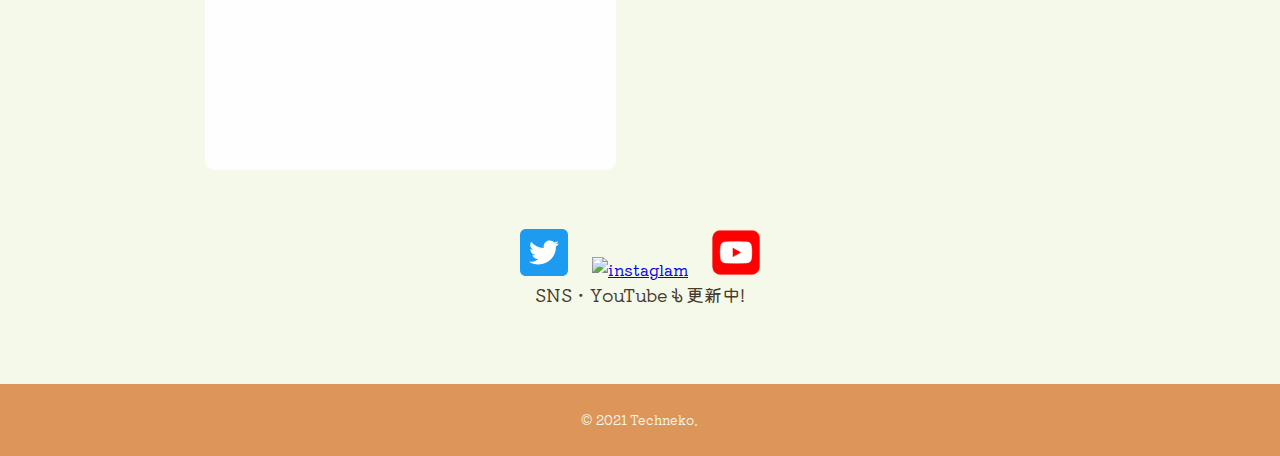
==== commit ca9b2644: "いろいろ" ====
--- a/index.html
+++ b/index.html
@@ -69,15 +69,22 @@
             <div class="info">
                 <dl>
                     <div class="col-3 fadeUpTrigger">
+                        <dt>2021/9/25</dt>
+                        <dd>
+                            <a href="donation.html">寄付のページ</a>を更新しました。<br>
+                            <a href="cat.html">猫情報</a>を更新しました。<br>【浅キョン】
+                        </dd>
+                    </div>
+                    <div class="col-3 fadeUpTrigger">
                         <dt>2021/8/20</dt>
                         <dd>
-                            <a href="cat.html">猫情報を更新しました。<br>【チビクロ, ラテ】</a>
+                            <a href="cat.html">猫情報</a>を更新しました。<br>【チビクロ, ラテ】
                         </dd>
                     </div>
                     <div class="col-3 fadeUpTrigger">
                         <dt>2021/7/23</dt>
                         <dd>
-                            <a href="cat.html">猫情報を更新しました。<br>【パパンダ, 深キョン, まゆげ】</a>
+                            <a href="cat.html">猫情報</a>を更新しました。<br>【パパンダ, 深キョン, まゆげ】
                         </dd>
                     </div>
                     <div class="col-3 fadeUpTrigger">
--- a/style.css
+++ b/style.css
@@ -359,6 +359,7 @@
 .info {
     display: flex;
     margin: 0px 16vw;
+    text-align: left;
 }
 
 dl {
@@ -718,12 +719,22 @@
 }
 
 .donation {
-    display: flex;
-    margin: 0 auto 6.1vw;
-    font-size: 1.6vw;
+    display: grid;
+    margin: 0vh auto 8vh;
+    font-size: 1.8vw;
     color: #493B2A;
     text-align: center;
-    width: 48vw;
+    width: 70vw;
+    background-color: #FEFEFE;
+    padding: 5vh;
+}
+.donation ol{
+    display: block;
+    list-style-type: none;
+    text-align: left;
+    margin-top: 5vh;
+    margin-bottom: 5vh;
+    margin: 5vh auto;
 }
 
 .donation a:link {
@@ -1151,9 +1162,6 @@
     main.prepare p{
         font-size: 4vw;
     }
-    .donation {
-        width: 66vw;
-    }
 
     h2.neko {
         font-size: 4vw;
